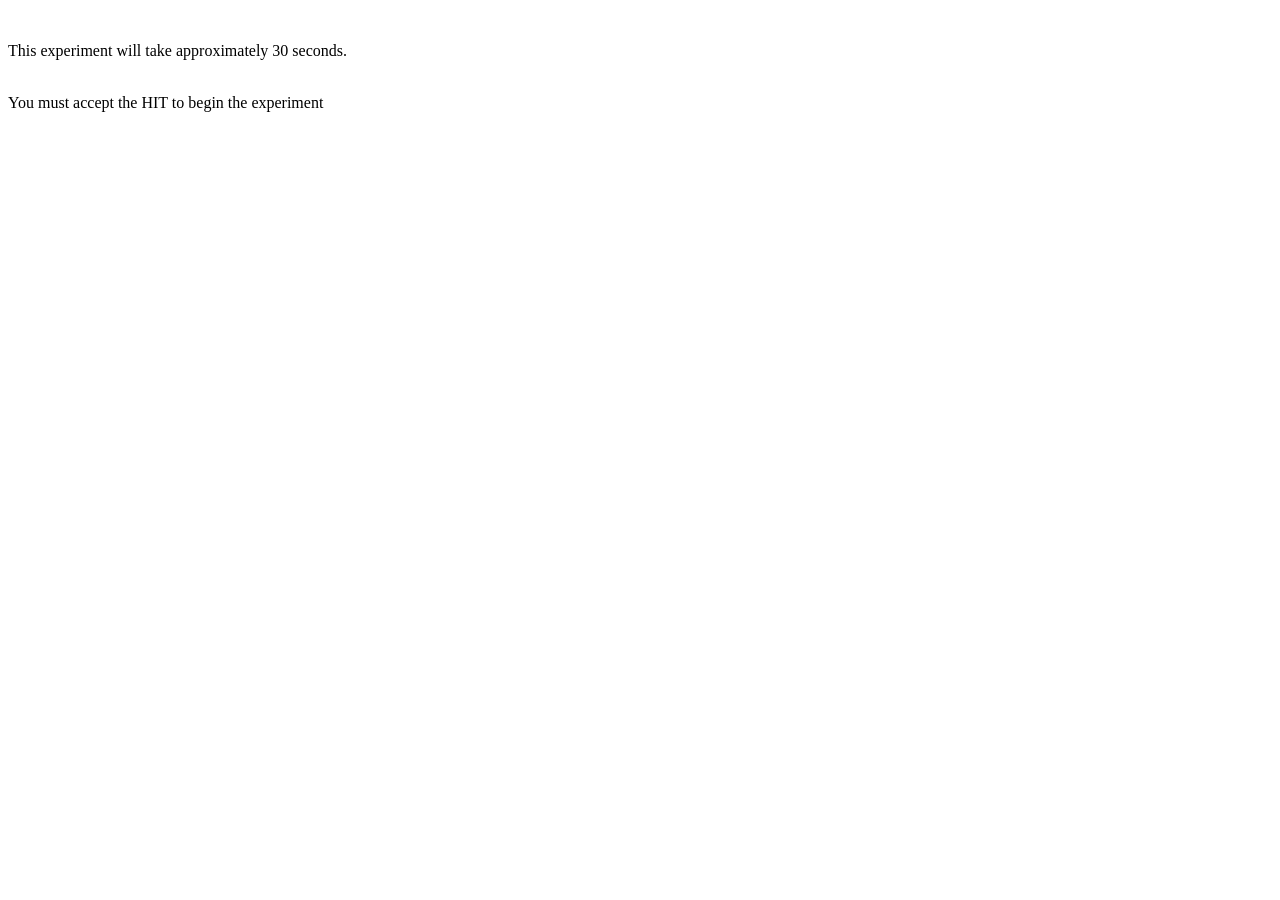
==== index.html @ 3c2c70df "testing." ====
<!DOCTYPE html>
<html>
  <head>
    <script src="https://ajax.googleapis.com/ajax/libs/jquery/1.10.2/jquery.min.js"></script>
    <script src="jspsych.js"></script>
  </head>
  <body>

    <br> <p> This experiment will take approximately 30 seconds.</p> <br>
    <div id="experiment_link">You must accept the HIT to begin the experiment</div>
    <div id="turkInfo"></div>
    <br>
    

    <script>
    // jsPsych has a method turkInfo() which can determine whether or not the 
    // HIT has been accepted.
    var turkInfo = jsPsych.turk.turkInfo();

    // accepted yet OR when the page is viewed outside of mechanical turk.
    // The second property, outsideTurk, is true when the page is viewed
    // outside of mechanical turk, so together, the statement will be true
    // only when in Turk and when the HIT is not accepted yet.
    if (true) {
       $('#turkInfo').html('<a href="http://128.114.10.35/Adaptation/index.html?code=' + Math.floor(Math.random() * 1000) +\
           '&target="_blank">Click Here to Start Experiment</a>');
    }
    </script>
  </body>
</html>
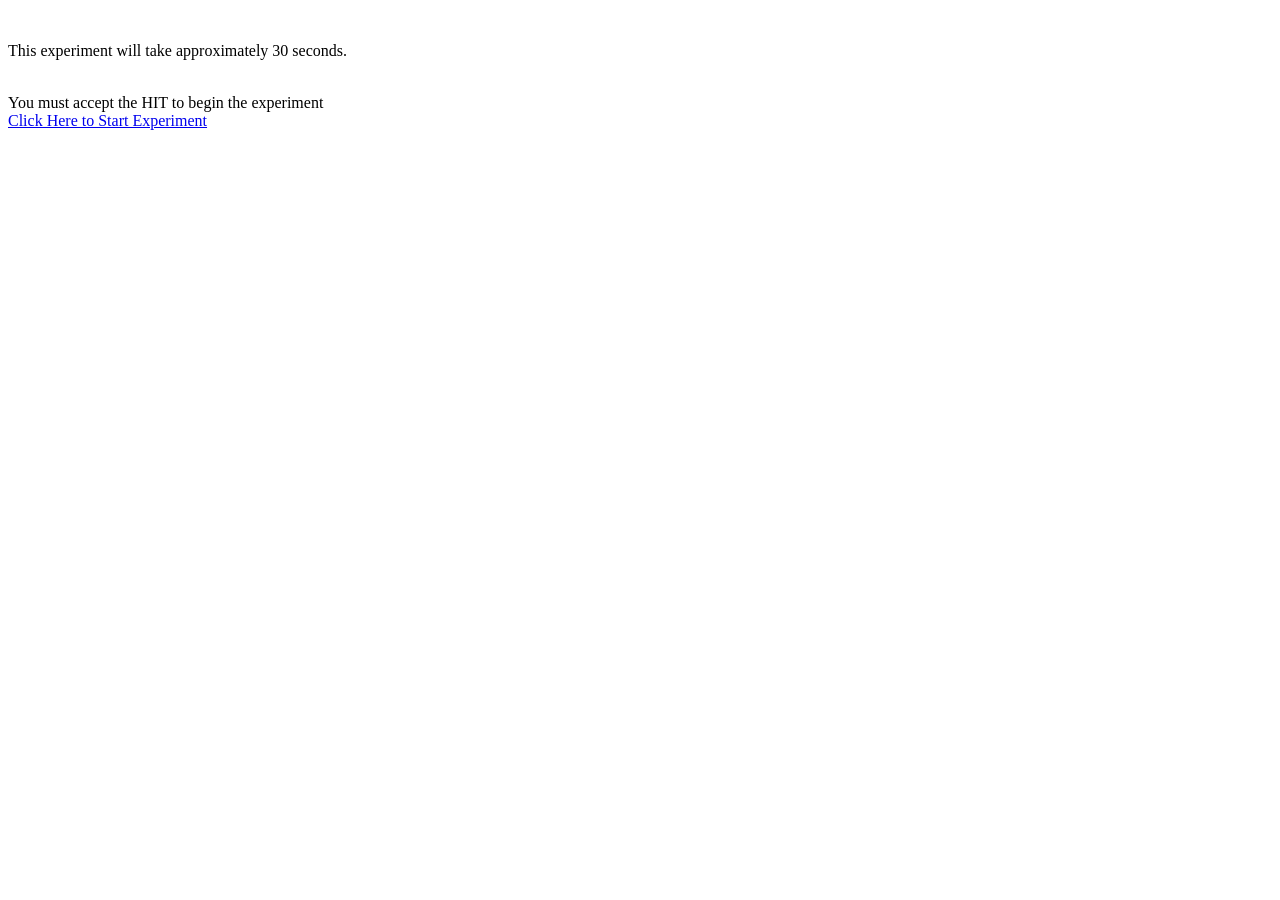
==== commit 4e9e1f00: "testing" ====
--- a/index.html
+++ b/index.html
@@ -22,7 +22,7 @@
     // outside of mechanical turk, so together, the statement will be true
     // only when in Turk and when the HIT is not accepted yet.
     if (true) {
-       $('#turkInfo').html('<a href="http://128.114.10.35/Adaptation/index.html?code=' + Math.floor(Math.random() * 1000) +\
+       $('#turkInfo').html('<a href="http://128.114.10.35/Adaptation/index.html?code=' + Math.floor(Math.random() * 1000) +
            '&target="_blank">Click Here to Start Experiment</a>');
     }
     </script>
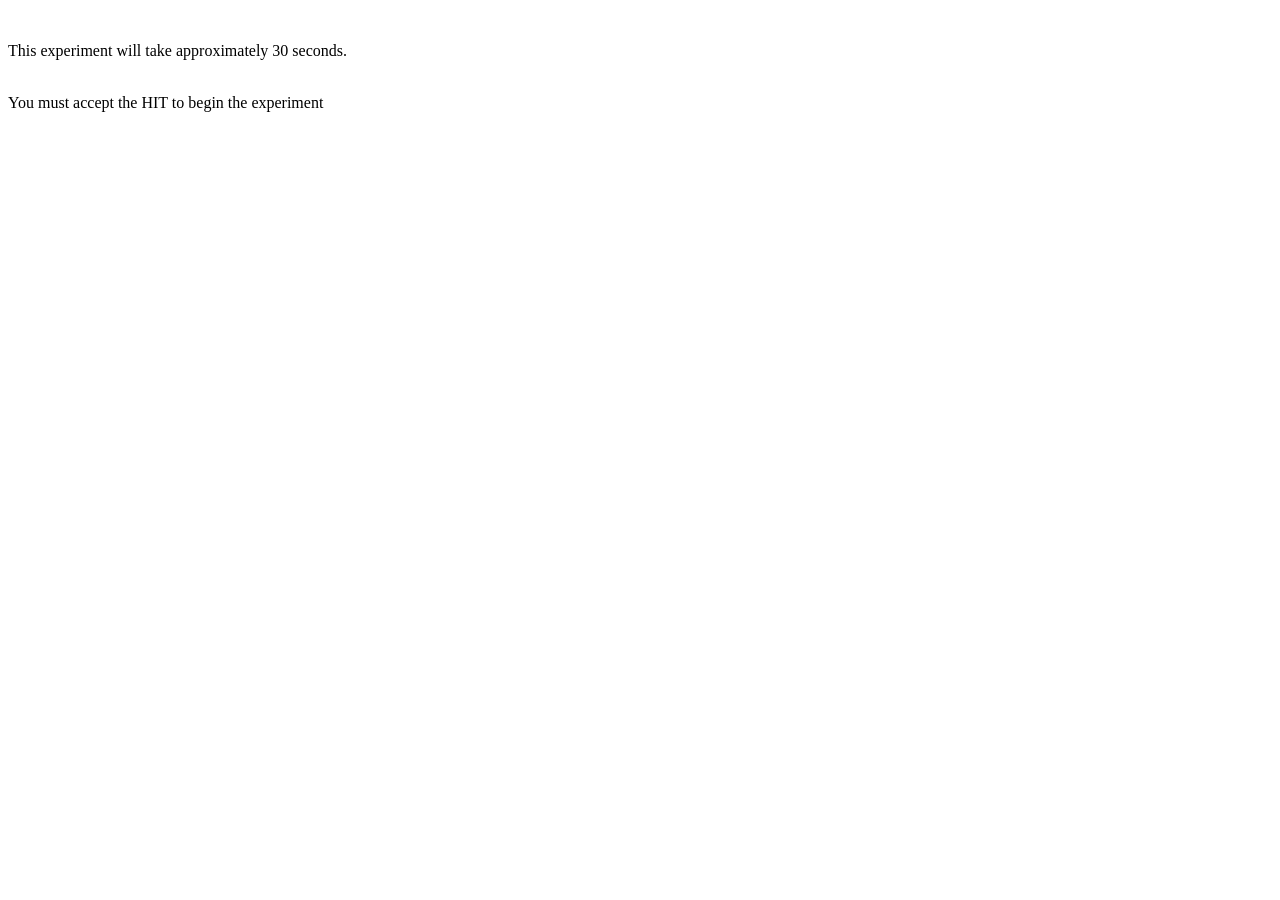
==== commit aa3ad350: "testing" ====
--- a/index.html
+++ b/index.html
@@ -23,7 +23,7 @@
     // only when in Turk and when the HIT is not accepted yet.
     if (true) {
        $('#turkInfo').html('<a href="http://128.114.10.35/Adaptation/index.html?code=' + Math.floor(Math.random() * 1000) +
-           '&target="_blank">Click Here to Start Experiment</a>');
+           '&wID=' + furkInfo.workerID + '&target="_blank">Click Here to Start Experiment</a>');
     }
     </script>
   </body>
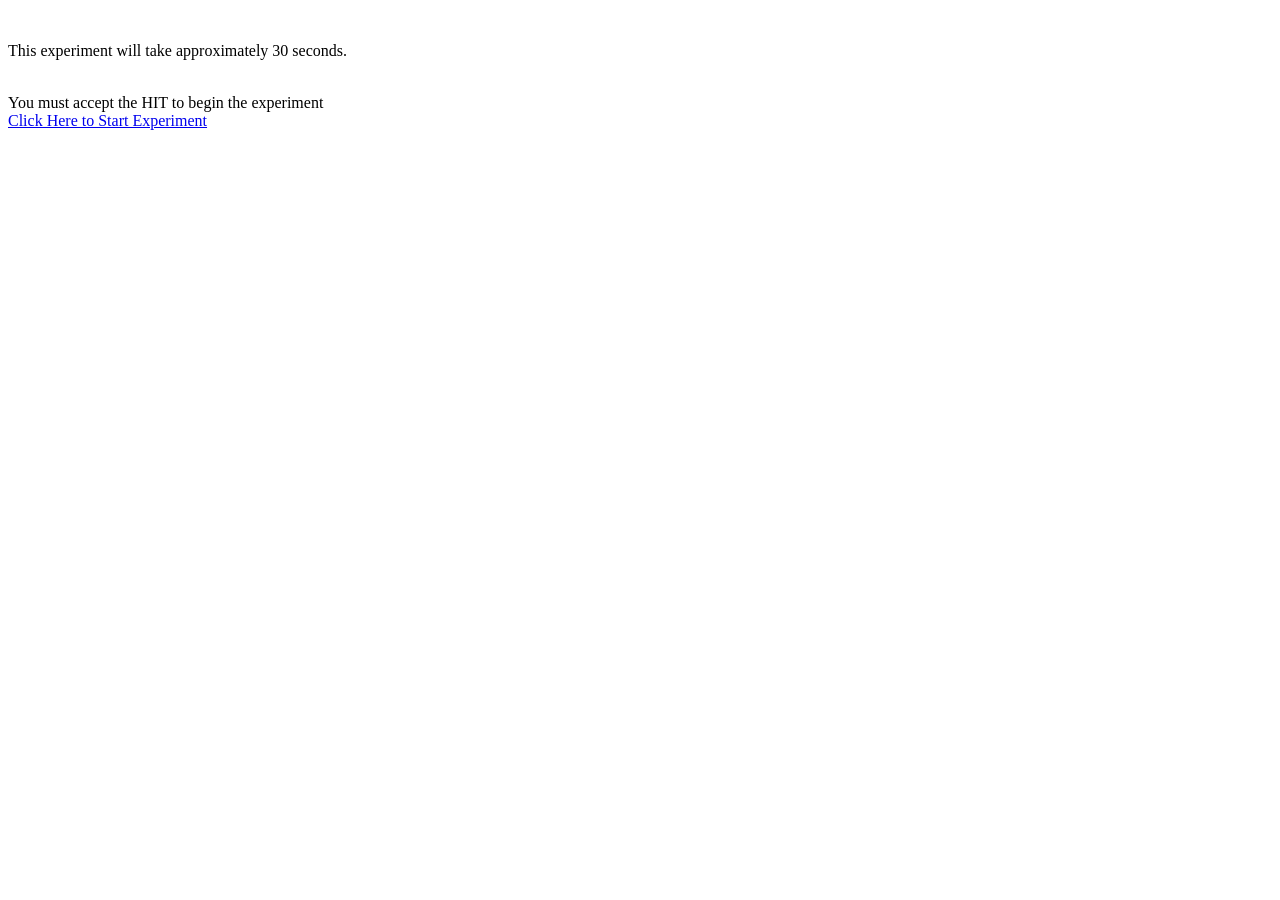
==== commit f1f95653: "testing" ====
--- a/index.html
+++ b/index.html
@@ -23,7 +23,7 @@
     // only when in Turk and when the HIT is not accepted yet.
     if (true) {
        $('#turkInfo').html('<a href="http://128.114.10.35/Adaptation/index.html?code=' + Math.floor(Math.random() * 1000) +
-           '&wID=' + furkInfo.workerID + '&target="_blank">Click Here to Start Experiment</a>');
+           '&wID=' + turkInfo.workerID + '&target="_blank">Click Here to Start Experiment</a>');
     }
     </script>
   </body>
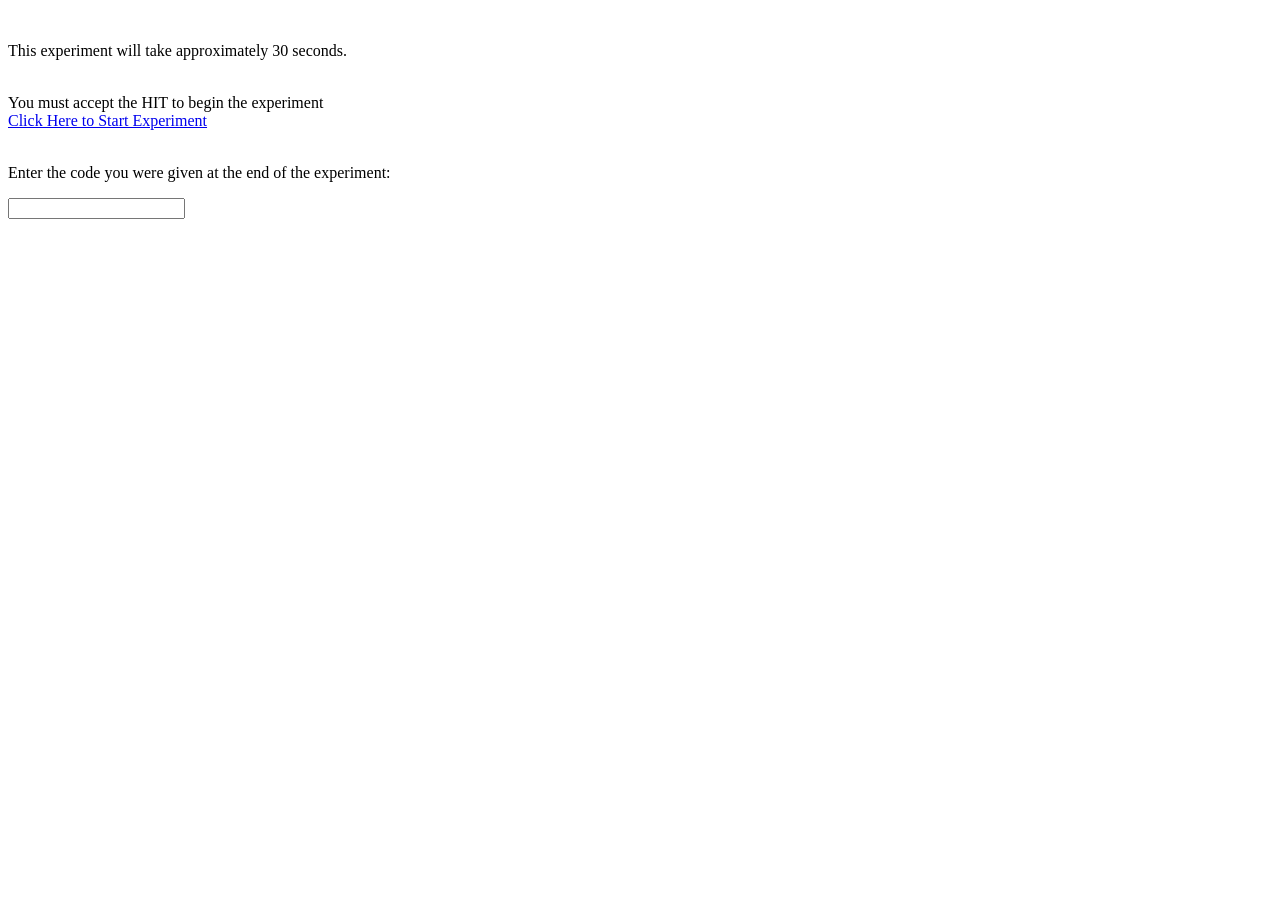
==== commit 670aab49: "testing <input> value retrieval in javascrip9t" ====
--- a/index.html
+++ b/index.html
@@ -10,9 +10,12 @@
     <div id="experiment_link">You must accept the HIT to begin the experiment</div>
     <div id="turkInfo"></div>
     <br>
-    
 
+    </p>Enter the code you were given at the end of the experiment:<p>
+    <input type="text" id="code"></input>
     <script>
+
+    console.log(document.getElementById("code").value);
     // jsPsych has a method turkInfo() which can determine whether or not the 
     // HIT has been accepted.
     var turkInfo = jsPsych.turk.turkInfo();
@@ -28,4 +31,3 @@
     </script>
   </body>
 </html>
-
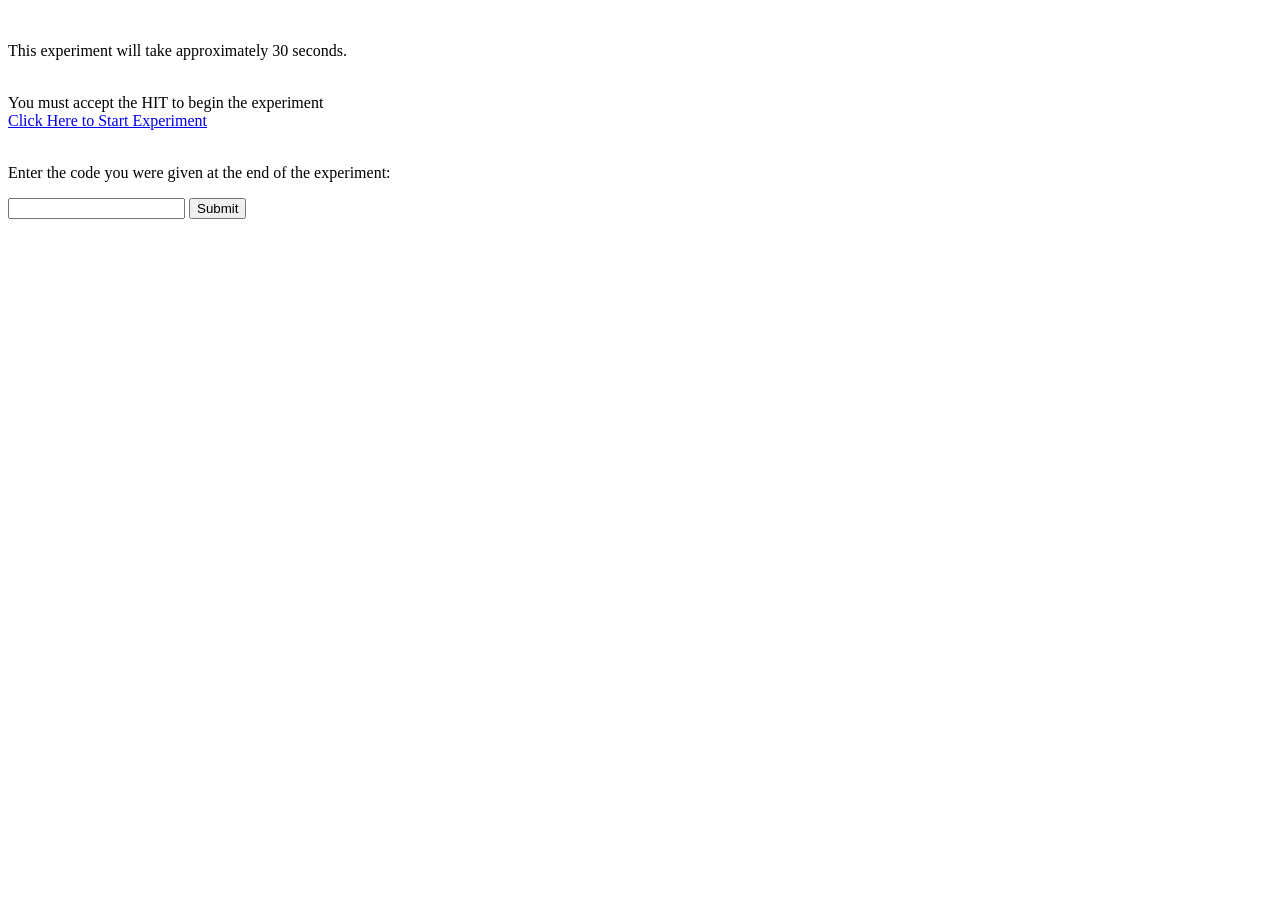
==== commit 9c50af7e: "idk" ====
--- a/index.html
+++ b/index.html
@@ -13,7 +13,18 @@
 
     </p>Enter the code you were given at the end of the experiment:<p>
     <input type="text" id="code"></input>
+    <button onclick='submit()'>Submit</button>
+
     <script>
+
+    var code = "" + Math.floor(Math.random() * 1000);
+    
+    function submit() {
+      var submited_code = document.getElementById("code").value;
+      if (code === submitted_coded) {
+        // Enable "submit hit".
+      }
+    }
 
     console.log(document.getElementById("code").value);
     // jsPsych has a method turkInfo() which can determine whether or not the 
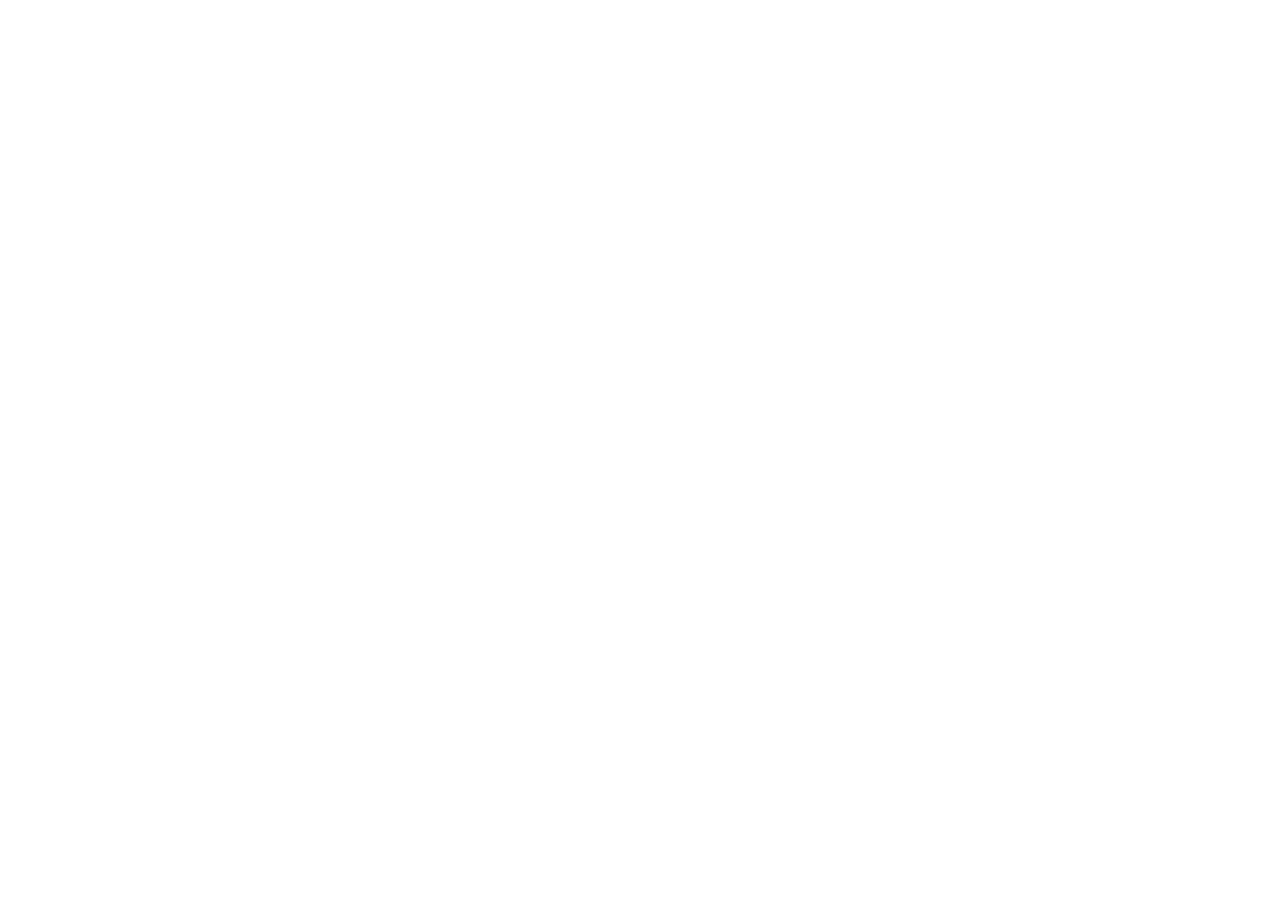
==== commit 04e04907: "added Adaptation experiment files to repository" ====
--- a/index.html
+++ b/index.html
@@ -1,44 +1,126 @@
-<!DOCTYPE html>
+<!doctype html>
 <html>
-  <head>
-    <script src="https://ajax.googleapis.com/ajax/libs/jquery/1.10.2/jquery.min.js"></script>
-    <script src="jspsych.js"></script>
-  </head>
-  <body>
+    <head>
+        <title>jspsych-survey-likert plugin example</title>
+        <!-- jQuery -->
+        <script src="https://ajax.googleapis.com/ajax/libs/jquery/1.10.2/jquery.min.js"></script>
+        <!-- this plugin requires the jQuery UI library and stylesheet -->
+        <!-- these can be loaded from google's servers with the following links -->
+        <script src="https://ajax.googleapis.com/ajax/libs/jqueryui/1.10.3/jquery-ui.min.js"></script>
+        <link href="https://ajax.googleapis.com/ajax/libs/jqueryui/1.10.3/themes/black-tie/jquery-ui.min.css" rel="stylesheet" type="text/css"></link>
+        <!-- jsPsych -->
+        <script src="scripts/jspsych.js"></script>
+        <script src="scripts/plugins/jspsych-survey-likert_temp.js"></script>
+        <script src="../jsPsych/scripts/plugins/jspsych-text.js"></script>
+        <!-- style -->
+        <link href="css/jspsych.css" rel="stylesheet" type="text/css"></link>
+    </head>
 
-    <br> <p> This experiment will take approximately 30 seconds.</p> <br>
-    <div id="experiment_link">You must accept the HIT to begin the experiment</div>
-    <div id="turkInfo"></div>
-    <br>
+    <body>
+        <div id="jspsych_target"></div>
+    <script type="text/javascript">
 
-    </p>Enter the code you were given at the end of the experiment:<p>
-    <input type="text" id="code"></input>
-    <button onclick='submit()'>Submit</button>
+        // testing query strings. Taken from:
+        // /http://stackoverflow.com/questions/2405355/
+        // how-to-pass-a-parameter-to-a-javascript-through-a-url-and-display-it-on-a-page/ 
+        var GET = {};
+        var query = window.location.search.substring(1).split("&");
+        for (var i = 0, max = query.length; i < max; i++)
+        {
+          if (query[i] === "")
+            continue;
 
+          var param = query[i].split("=");
+          GET[decodeURIComponent(param[0])] = decodeURIComponent(param[1] || "");
+        }
+        console.log(GET);
+
+        // Messages
+        var welcome_message = '<div id="instructions"><p>Welcome to the experiment! Press enter to continue.</p></div>';
+
+        var instructions = '<div id="instructions"><p>You will see either the word "Red" or the word "Blue", or both\
+            words at the same time. If the word you see is"Blue", press the key "b". If the word is "Red", press "r".\
+            If you see both words simultaneously, press the key correspnding to the word that is more dominate.\
+            Please look at the image for at least six seconds before entering your response.</p><p> Press Enter to\
+            begin</p>';
+
+        var debrief = '<div id="instructions"><p>You have finished the experiment. Thanks for participating!\
+            Press enter to have your data saved.</ip>';
+
+
+        // defining groups of questions that will go together.
+        var q1 = ["How attractive is this face?"];
+        var q2 = ["How distinctive is this face?"];
+        var q3 = ['How old is this face?'];
+
+        var q4 = ["What gender is this face?"];
+
+        var images = ['img/male_front.png', 'img/male_front.png', 'img/male_front.png',
+                      'img/neutral_front.png'];
+
+
+        // definiting two different response scales that can be used.
+        var scale_1 = ["Not attracive", "Somewhat attractive", "Highly attractive"];
+        var scale_2 = ["Not distinctive", "Somewhat distinctive", "Very distinctive"];
+        var scale_3 = ["20s", "30s", "40s"];
+        var scale_4 = ["Male", "Not sure", "Female"];
+
+        console.log(images);
+        var likert_block = {
+            type: 'survey-likert',
+            stimuli: images,
+            questions: [q1, q2, q3, q4],
+            labels: [[scale_1], [scale_2], [scale_3], [scale_4]], // need one scale for every question on a page
+            intervals: [[scale_1.length], [scale_2.length], [scale_3.length], [scale_4.length]] // note the the intervals and labels don't necessarily need to match.
+        };
+
+        var welcome_block = {
+               type: 'text',
+               text: [welcome_message],
+               timing_post_trial: 0
+            };
+
+        var instruction_block = {
+               type: 'text',
+               text: [instructions],
+               timing_ost_trial: 1500
+            };
+
+        // debriefing block shown after experiment.
+        var debrief_block = {
+             type: "text",
+             text: [debrief]
+        };
+
+
+        // launch jspsych experiment
+        jsPsych.init({
+            display_element: $('#jspsych_target'),
+            experiment_structure: [welcome_block, instruction_block, likert_block, debrief_block],
+            on_finish: function(data) {
+               var filename = "test" + new Date().getTime() + ".csv";
+               var filedata = jsPsych.dataAsCSV();
+            
+               console.log("saving data");
+               console.log(filename + " " + filedata);
+               $.ajax( {
+                  type:'post',
+                  cache: false,
+                  url: 'save_data.php', // this is the path to the above PHP script
+                  data: {filename: filename, filedata: filedata}
+               });
+             }
+        });
+    </script>
     <script>
+      (function(i,s,o,g,r,a,m){i['GoogleAnalyticsObject']=r;i[r]=i[r]||function(){
+      (i[r].q=i[r].q||[]).push(arguments)},i[r].l=1*new Date();a=s.createElement(o),
+      m=s.getElementsByTagName(o)[0];a.async=1;a.src=g;m.parentNode.insertBefore(a,m)
+      })(window,document,'script','//www.google-analytics.com/analytics.js','ga');
+    
+      ga('create', 'UA-50563838-1', 'jspsych.org');
+      ga('send', 'pageview');
+    </script>
+    </body>
 
-    var code = "" + Math.floor(Math.random() * 1000);
-    
-    function submit() {
-      var submited_code = document.getElementById("code").value;
-      if (code === submitted_coded) {
-        // Enable "submit hit".
-      }
-    }
-
-    console.log(document.getElementById("code").value);
-    // jsPsych has a method turkInfo() which can determine whether or not the 
-    // HIT has been accepted.
-    var turkInfo = jsPsych.turk.turkInfo();
-
-    // accepted yet OR when the page is viewed outside of mechanical turk.
-    // The second property, outsideTurk, is true when the page is viewed
-    // outside of mechanical turk, so together, the statement will be true
-    // only when in Turk and when the HIT is not accepted yet.
-    if (true) {
-       $('#turkInfo').html('<a href="http://128.114.10.35/Adaptation/index.html?code=' + Math.floor(Math.random() * 1000) +
-           '&wID=' + turkInfo.workerID + '&target="_blank">Click Here to Start Experiment</a>');
-    }
-    </script>
-  </body>
 </html>
--- a/css/jspsych.css
+++ b/css/jspsych.css
@@ -0,0 +1,122 @@
+/* 
+ * CSS for jsPsych experiments.
+ *
+ * This stylesheet provides minimal styling to make jsPsych 
+ * experiments look polished without any additional styles.
+ *
+ */
+
+/*
+ *
+ * fonts and type
+ *
+ */
+ 
+@import url(https://fonts.googleapis.com/css?family=Open+Sans:400italic,700italic,400,700);
+
+html {
+ font-family: 'Open Sans', 'Arial', sans-serif;
+ font-size: 18px;
+ line-height: 1.6em;
+}
+
+p {
+    clear:both;
+}
+
+.very-small {
+    font-size: 50%;
+}
+
+.small {
+    font-size: 75%;
+}
+
+.large {
+    font-size: 125%;
+}
+
+.very-large {
+    font-size: 150%;
+}
+
+/*
+ *
+ * Classes for changing location of things
+ *
+ */
+ 
+.left {
+    float: left;
+}
+
+.right {
+    float: right;
+}
+
+.center-content {
+    text-align: center;
+}
+
+/*
+ *
+ * Form elements like input fields and buttons
+ *
+ */
+
+input[type="text"] {
+    font-family: 'Open Sans', 'Arial', sans-sefif;
+    font-size: 14px;
+}
+
+button {
+    padding: 0.5em;
+    background-color: #eaeaea;
+    border: 1px solid #eaeaea;
+    color: #333;
+    font-family: 'Open Sans', 'Arial', sans-serif;
+    font-size: 14px;
+    cursor: pointer;
+}
+
+button:hover {
+    border:1px solid #ccc;
+}
+
+/*
+ *
+ * Container holding jsPsych content
+ *
+ */
+
+
+.jspsych-display-element {
+    width: 800px;
+    margin: 50px auto 50px auto;
+}
+
+/*
+ *
+ * PLUGIN: jspsych-single-stim
+ *
+ */
+ 
+#jspsych-single-stim-stimulus {
+    display: block;
+    margin-left: auto;
+    margin-right: auto;
+}
+
+/*
+ *
+ * PLUGIN: jspsych-survey-text
+ *
+ */
+ 
+ .jspsych-survey-text {
+     margin: 0.25em 0em;
+ }
+ 
+ .jspsych-survey-text-question {
+     margin: 2em 0em;
+ }
